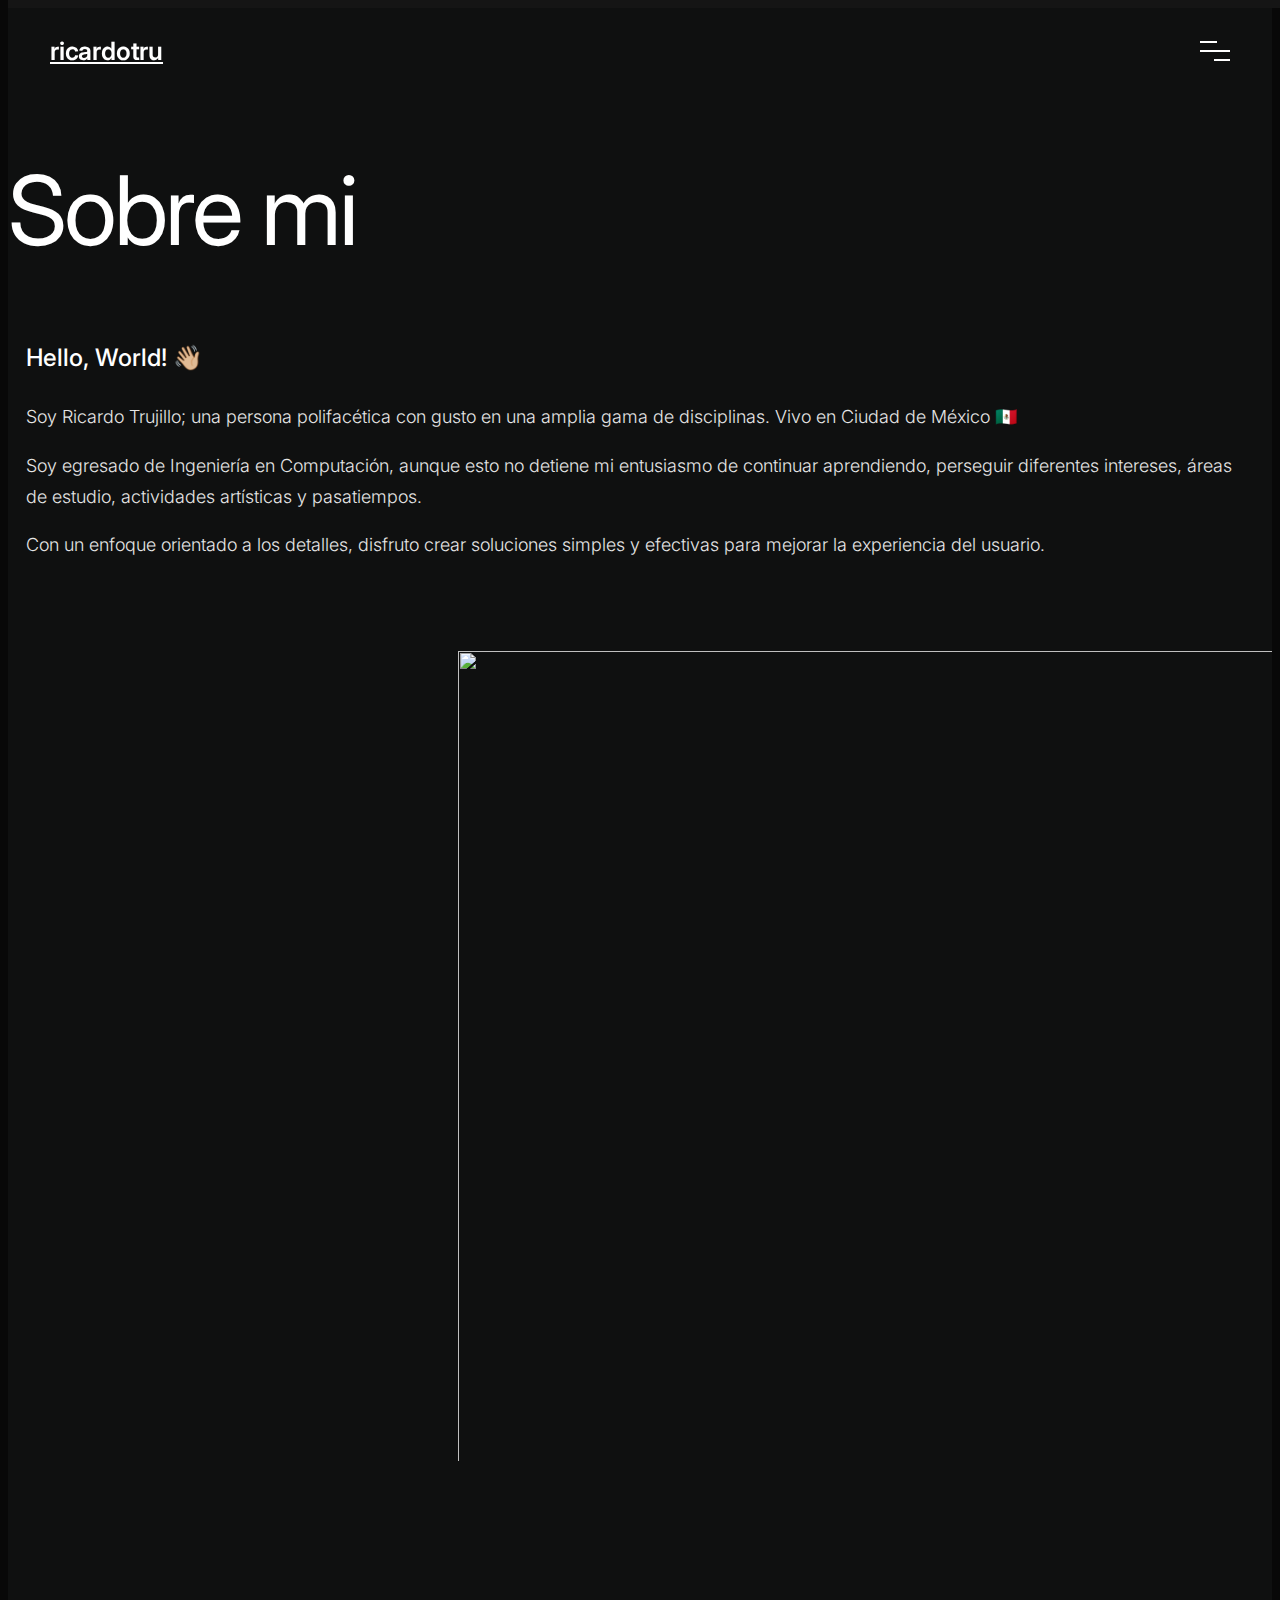
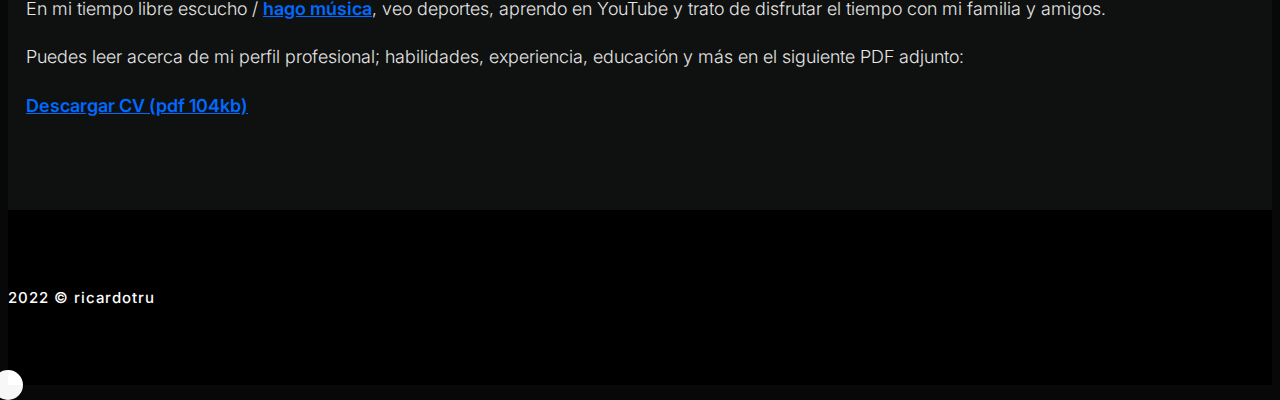
==== sobre-mi.html @ ab16f175 "Favicon Fixed" ====
﻿<!DOCTYPE html>
<!--[if IE 8]><html class="no-js lt-ie9" lang="en"> <![endif]-->
<!--[if gt IE 8]>
<!--><html class="no-js" lang="es"><!--<![endif]-->

<head>
	<!-- Basic Page Needs -->
	<meta charset="utf-8">
	<title>Sobre mi</title>
	<meta name="description"  content="Ricardo Trujillo, Ingeniero en Computación. Sobre mi" />
	<meta name="author" content="ricardotru">
	<meta name="keywords"  content="ricardotru, website, design, html5, css3, jquery, creative, clean, animated, portfolio, blog, multi-page, corporate, business, ing, ingeniería, ingeniería en computación, computación, méxico, ciudad de méxico, universidad nacional autónoma de méxico, unam, about, acerca de mi" />
	<meta property="og:title" content="ricardotru portfolio" />
	<meta property="og:type" content="website" />
	<meta property="og:url" content="" />
	<meta property="og:image" content="" />
	<meta property="og:image:width" content="470" />
	<meta property="og:image:height" content="246" />
	<meta property="og:site_name" content="" />
	<meta property="og:description" content="Ricardo Trujillo, Ingeniero en Computación, portafolio" />
	<meta name="twitter:card" content="" />
	<meta name="twitter:domain" content="http://ricardotru.tk/" />
	<meta name="twitter:title" content="ricardotru" />
	<meta name="twitter:description" content="Ricardo Trujillo, Ingeniero en Computación, portafolio" />
	<meta name="twitter:image" content="" />
	

	<!-- Mobile Specific Metas -->
	<meta name="viewport" content="width=device-width, initial-scale=1, maximum-scale=1">
	<meta name="theme-color" content="#212121"/>
    <meta name="msapplication-navbutton-color" content="#212121"/>
    <meta name="apple-mobile-web-app-status-bar-style" content="#212121"/>

	<!-- Web Fonts -->
	<!-- CSS -->
	<link rel="stylesheet" href="css/bootstrap.min.css"/>
	<link rel="stylesheet" href="css/font-awesome.min.css"/>
	<link rel="stylesheet" href="css/style.css"/>
			
	<!-- Favicons -->
	<link rel="icon" type="image/png" href="favicon.png">
	<link rel="apple-touch-icon" href="apple-touch-icon.png">
	<link rel="apple-touch-icon" sizes="72x72" href="apple-touch-icon-72x72.png">
	<link rel="apple-touch-icon" sizes="114x114" href="apple-touch-icon-114x114.png">
</head>

<body>	

	<!-- Page preloader wrap
	================================================== -->

		
		<!-- Nav and Logo
		================================================== -->
		<header class="cd-header">
			<div class="header-wrapper">
				<div class="logo-wrap">
					<a href="https://ricardotru.cf" class="cursor-link">ricardotru</a>
				</div>
				<div class="nav-but-wrap">
					<div class="menu-icon cursor-link">
						<span class="menu-icon__line menu-icon__line-left"></span>
						<span class="menu-icon__line"></span>
						<span class="menu-icon__line menu-icon__line-right"></span>
					</div>					
				</div>					
			</div>				
		</header>

		<div class="nav">
			<div class="nav__content">
				<ul class="nav__list">
					<li class="nav__list-item"><a href="https://ricardotru.cf" class="cursor-link ">Portafolio</a></li>
					<li class="nav__list-item active-nav"><a href="https://ricardotru.cf/sobre-mi" class="cursor-link">Acerca de</a></li>
					<li class="nav__list-item"><a href="https://ricardotru.cf/contacto" class="cursor-link ">Contacto</a></li>
					<li class="nav__list-item"><a href="files\Ricardo_Trujillo_CV.pdf" class="cursor-link" target="_blank">CV</a></li>
				</ul>
			</div>
		</div>	

		<!-- Primary Page Layout
		================================================== -->
		
		<div class="section padding-page-top padding-bottom-smaller over-hide background-dark-2">
			<div class="container">
				<div class="row">
					<div class="col-12 section-title-wrap text-center">	
						<h1>Sobre mi</h1>
					</div>
				</div>	
			</div>
		</div>
	
		<div class="section over-hide background-dark-2">
			<div class="container">
				<div class="row justify-content-center">
					<div class="col-md-8 text-md-left lead">
						<p>Hello, World! <span class="wave">👋🏼</span></p>
					</div>
					<div class="col-md-8 text-md-left lead-q">
					<p>Soy Ricardo Trujillo; una persona polifacética con gusto en una amplia gama de disciplinas. Vivo en Ciudad de México 🇲🇽</p>
					<p>Soy egresado de Ingeniería en Computación, aunque esto no detiene mi entusiasmo de continuar aprendiendo, perseguir diferentes intereses, áreas de estudio, actividades artísticas y pasatiempos.</p>
					<p>Con un enfoque orientado a los detalles, disfruto crear soluciones simples y efectivas para mejorar la experiencia del usuario.</p></div>
					<div class="section clearfix"></div>
					<div>
						<div class="hero-image" data-scroll-reveal="enter bottom move 10px over 0.5s after 0.2s">
							<img draggable="false" src="img/about/me.webp" alt="">
							<noscript><img draggable="false" src="img/Ricardo.webp"></noscript>
						</div>
					</div>
					<div class="section clearfix"></div>
					<div class="col-md-8 text-md-left lead-q padding-top-small padding-bottom-small">
					<p>En mi tiempo libre escucho / <a target="_blank" rel="noopener noreferrer" href="https://www.youtube.com/watch?v=onad5cyBS90&t=4s" class="cursor-link">hago música</a>, veo deportes, aprendo en YouTube y trato de disfrutar el tiempo con mi familia y amigos.</p>
					<p>Puedes leer acerca de mi perfil profesional; habilidades, experiencia, educación y más en el siguiente PDF adjunto:<br></p>
					<a class="cursor-link" href="files\Ricardo_Trujillo_CV.pdf" target="_blank">Descargar CV (pdf 104kb)</a></li></div>
				</div>
			</div>			
		</div>

	
		<div class="section padding-top-bottom-small background-black">	
			<div class="container-fluid px-5">
				<div class="row">
					<div class="col-md-6 footer text-center text-md-left">
						<p>2022 © ricardotru</p>	
					</div>
					<div class="col-md-6 mt-4 mt-md-0 text-center">
						<div class="social-links on-footer"> 
							<a id="social-mail" href="mailto:ricardo.trujilloa@gmail.com" class="cursor-link"></a>
							<a id="social-tel" href="tel:+52 55 2245 0543" class="cursor-link"></a>
							<a id="social-whatsapp" href="https://api.whatsapp.com/send?phone=5215522450543&text=Hola,%20Ricardo!" target="_blank" class="cursor-link"></a>
							<a id="social-linkedin" href="https://linkedin.com/in/ricardotru" target="_blank" class="cursor-link"></a>
						</div>	
					</div>	
				</div>	
			</div>			
		</div>
		
		<div class="scroll-to-top cursor-link"></div>
	
	<!-- Page cursor
	================================================== -->
	
	<div class="cursor cursor-shadow"></div>
	<div class="cursor cursor-dot"></div>

	
	<!-- JAVASCRIPT
    ================================================== -->
	<script src="js/jquery.min.js"></script>
	<script src="js/popper.min.js"></script> 
	<script src="js/bootstrap.min.js"></script>
	<script src="js/plugins.js"></script> 
	<script src="js/custom.js"></script>  
<!-- End Document
================================================== -->
</body>
</html>
---- css/style.css ----
/*
 * Table of contents:
 * 
 * from line 14 - Primary
 * from line 86 - Preloader style
 * from line 301 - Cursor
 * from line 345 - Navigation
 * from line 750 - Hero Sections
 * from line 2040 - Blog
 * from line 2812 - Media, for smaller screens
 *
 */

/* #Primary
================================================== */
@import url('https://fonts.googleapis.com/css2?family=Inter:wght@300;400;500;600;700&display=swap');

body{
	user-select: none;
	font-family: 'Inter', sans-serif;
	font-weight: 400;
	font-size: 15px;
	line-height: 1.7;
	color: #fff;
	overflow-x: hidden;
	background-color: #080808;
	
}
h1, h2, h3, h4, h5, h6,
.h1, .h2, .h3, .h4, .h5, .h6{
	user-select: none;
	font-family: 'Inter', sans-serif;
	font-weight: 400;
	margin-bottom: 0;
	line-height: 1.35;
	color: #fff;
}
h1, .h1 {
	font-size: 4rem;
}
h2, .h2 {
	font-size: 3.4rem;
	font-weight: 300;
}
h3, .h3 {
	font-size: 2.7rem;
	text-transform: capitalize;
}
h4, .h4 {
	font-size: 2.2rem;
}
h5, .h5 {
	font-size: 1.6rem;
	font-weight: 400;
	text-transform: capitalize;
}
h6, .h6 {
	font-size: 1rem;
	font-weight:400;
	letter-spacing: 2px;
}

body::-webkit-scrollbar {
	width: 7px;
	}
	
	body::-webkit-scrollbar-thumb {
	background: rgba(255,255,255, .6);
	border-radius: 30px;
	border-top: 3px;
	}
	
::selection {
	color: #fff;
}
::-moz-selection {
	color: #fff;
}
::selection {
	background-color: #313D5A;
}
::-moz-selection {
	background-color: #313D5A;
}
mark{
	color:#fff;
	background-color: #000;
}
.lead {
	font-weight: 500;
	font-size: 24px;
	line-height: 170%;
    margin: 2vh;
}
.lead-q {
	font-weight: 300;
	font-size: 18px;
	line-height: 170%;
	margin: 0 2vh 2vh 2vh;
	color: rgb(230, 230, 230);
}
.lead-q a{
	color: #006AFF;
	font-weight: 600;
	-webkit-transition: all 250ms linear;
    transition: all 250ms linear;
}
.lead-q a:hover{
	color: #70ACFF;
	text-decoration: underline;
}
.lead-q b{
	font-size: 22px;
	font-weight: 600;
	color: #fff;
}

@media screen and (max-width: 767px) {
	.lead {
		font-size: 22px;
	}	
}

@media screen and (max-width: 767px) {
	.lead-q {
		font-size: 18px;
	}	
}

.wave {
    animation-name: wave-animation;
    animation-duration: 2.5s;
    animation-iteration-count: infinite;
    transform-origin: 70% 70%;
    display: inline-block;
}

@keyframes wave-animation {
    0% { transform: rotate( 0.0deg) }
    10% { transform: rotate(14.0deg) }
    20% { transform: rotate(-8.0deg) }
    30% { transform: rotate(14.0deg) }
    40% { transform: rotate(-4.0deg) }
    50% { transform: rotate(10.0deg) }
    60% { transform: rotate( 0.0deg) }  /* Reset for the last half to pause */
    100% { transform: rotate( 0.0deg) }
}

/* #Preloader style
================================================== */

.animsition-loading,
.animsition-loading:after {
	width: 36px;
	height: 36px;
	position: fixed;
	top: 50%;
	left: 50%;
	margin-top: -18px;
	margin-left: -18px;
	border-radius: 50%;
	z-index: 100;
}
.animsition-loading {
	opacity: .2;
	background-color: transparent;
	border:none;
	background-color: #fff;
	animation: loaderAnim 0.7s linear infinite alternate forwards;
}
@keyframes loaderAnim {
	to {
		opacity: 1;
		transform: scale3d(0.5,0.5,1);
	}
}

/* #Primary style
================================================== */

.section {
    position: relative;
	width: 100%;
	display: block;
}
.relative {
    position: relative;
}
.over-hide{
	overflow: hidden;
}
.full-height {
	height: 100vh;
}
.hero-full-height {
	height: calc(100vh - 140px);
}
.half-height {
	height: 50vh;
}
.big-55-height {
	height: 55vh;
}
.big-60-height {
	height: 60vh;
}
.big-65-height {
	height: 65vh;
}
.big-70-height {
	height: 70vh;
}
.big-75-height {
	height: 75vh;
}
.big-80-height {
	height: 80vh;
}
.max-width-80 {
	max-width: 80%;
}
.background-white {
	background-color: #ffffff;
}
.background-grey {
	background-color: #fbfbfb;
}
.background-grey-1 {
	background-color: #f9f9f9;
}
.background-dark {
	background-color: #101010;
}
.background-dark-1 {
	background-color: #242424;
}
.background-dark-2 {
	background-color: #0f1010;
}
.background-dark-3 {
	background-color: #171717;
}
.background-black {
	background-color: #000000;
}
.color-black {
	color: #000000;
}
.color-white {
	color: #ffffff;
}
.color-grey {
	color: #e1e1e1;
}

.block-image-overflow {
    width: 100%;
    overflow: hidden;
}

.img-wrap  {
	position:relative;
	width:100%;
	display:block;
}
.img-wrap img {
	width:100%;
	height: auto;
	display:block;
}

.block-image-overflow {
    width: 100%;
    overflow: hidden;
}


.hero-image {
	width: 100vw;
	height: 90vh;
	overflow: hidden;
	margin: 10vh 0 5vh 50vh;
}
		@media screen and (max-width: 767px) {
			.hero-image {
				margin: auto;
    			padding: 0 15px 0 15px;
			}	
		}	
.hero-image img {
    width: 100%;
    height: 100vh;
    object-fit: contain;
}
		@media screen and (max-width: 767px) {
			.hero-image img {
				background-position: right bottom;
				object-fit: cover;
			}	
		}	

.max-width-70 {	
	max-width: 70%;
	margin: 0 auto;
}
		@media screen and (max-width: 767px) {
			.max-width-70 {	
				max-width: 100%;
				margin: auto;
			}
		}

.z-bigger  {
	z-index:10;
}
.container.z-bigger  {
	z-index: 50;
}
.z-too-big  {
	z-index:11000;
}
.padding-page-top {
	padding-top: 150px;
}

.padding-top-bottom {
	padding-top: 100px;
	padding-bottom: 100px;
}

.padding-top {
	padding-top: 100px;
}
.padding-bottom {
	padding-bottom: 100px;
}
.padding-top-bottom-big {
	padding-top: 140px;
	padding-bottom: 140px;
}
.padding-top-big {
	padding-top: 140px;
}
.padding-bottom-big {
	padding-bottom: 140px;
}
.padding-top-bottom-small {
	padding-top: 70px;
	padding-bottom: 70px;
}

.padding-top-small {
	padding-top: 70px;
}
.padding-bottom-small {
	padding-bottom: 70px;
}
.padding-top-bottom-smaller {
	padding-top: 50px;
	padding-bottom: 50px;
}
.padding-top-smaller {
	padding-top: 50px;
}
.padding-bottom-smaller {
	padding-bottom: 50px;
}
.padding-bottom-smallest {
	padding-bottom: 25px;
}
.section-title-wrap p{
	font-size: 20px;
	padding: 0;
	color: white;
	margin: 1vh 0 0 0;
}
.section-title-wrap h1{
	margin: 0;
	padding: 0;
	font-size: 6rem;
	line-height: 1.1;
	letter-spacing: -3px;
}
.scroll-to-top{
	position: fixed;
	top: 53%;
	right: 50px;
	display: none;
	width: 35px;
	height: 37px;
	z-index: 51;
	background-repeat: no-repeat;
	background-position: top center;
	background-size: 43px 43px;
	cursor: pointer;
	background-image: url('../img/resources/arrow-up.svg');
	transform: translateY(-50%);
	-webkit-transition: all 200ms linear;
	transition: all 200ms linear;
}
.scroll-to-top:after{
	position: absolute;
	top: 4px;
	left: 17px;
	width: 1px;
	height: 27px;
	background-color: #fff;
	content: '';
	z-index: 1;
	-webkit-transition: all 200ms linear;
	transition: all 200ms linear; 
}
.scroll-to-top:hover:after{
	top: 3px;
	height: 20px;
}

/* #Cursor
================================================== */

* {
	
}
.cursor {
	height: var(--size);
	width:  var(--size);
	border-radius: 50%;
	position: absolute;
	z-index: 10000;
	transform: translate(-50%, -50%);
	pointer-events: none;
}
.cursor.cursor-shadow {
	background-color: white;
	--size: 30px;
	transition: top .2s, left .2s,
              width .2s, height .2s,
              background-color .2s, border-color 0.2s;
	transition-timing-function: ease-out;
	mix-blend-mode: difference;
}
.cursor.cursor-dot {
	background: #fff;
	transition: width .2s, height .2s;
}
.cursor-shadow.active {
	--size: 60px;
	background-color: rgba(255,255,255,.1);
}
.cursor-dot.active {
	--size: 0;
}
a {
	cursor: pointer;
}
a:hover {
	text-decoration: none;
}

/* #Navigation
================================================== */
 
.header{
    position: fixed;
	width:100%;
	top:0;
	left:0;
	z-index:100;
} 
.header-wrapper{
    position: relative;
	width: calc(100% - 100px);
	margin-left: 50px;
} 
.logo-wrap {
	font-size: 25px;
	font-weight: 600;
	letter-spacing: -0.2px;
	position: absolute;
	display:block;
	top: 30px;
	cursor: pointer;
}
.logo-wrap a {
	cursor: pointer;
	color: rgb(255, 255, 255) !important;
}
.logo-wrap img{
	height:20px;
	width:auto;
	display:block;
	cursor: pointer;
}
.home_img_wrap img{
	height:80px;
	width:auto;
	display:block;
	position: absolute;
	top: 230px;
}
.home_title {
	color: white;
	position: absolute;
	font-weight: 700;
	font-size: 30px;
	letter-spacing: -0.3px !important;
}

.cd-header {
	position: absolute;
	top: 0;
	left: 0;
	background: rgba(21, 21, 21, 1);
	width: 100%;
	z-index: 2002;
	box-shadow: 0 1px 2px rgba(0, 0, 0, 0.1);
	height: 100px;
	background: transparent;
	box-shadow: none;
	-webkit-transition: all 300ms linear;
	-moz-transition: all 300ms linear;
	-o-transition: all 300ms linear;
	-ms-transition: all 300ms linear;
	transition: all 300ms linear; 
	-webkit-transform: translate3d(0, 0, 0);
	-moz-transform: translate3d(0, 0, 0);
	-ms-transform: translate3d(0, 0, 0);
	-o-transform: translate3d(0, 0, 0);
	transform: translate3d(0, 0, 0);
	-webkit-backface-visibility: hidden;
	backface-visibility: hidden;
}
.cd-header.is-fixed {
	position: fixed;
	top: -101px;
	background-color: rgba(21, 21, 21, 0);
	-webkit-transition: -webkit-transform 0.3s;
	-moz-transition: -moz-transform 0.3s;
	transition: transform 0.3s;
}
.cd-header.is-visible {
	-webkit-transform: translate3d(0, 100%, 0);
	-moz-transform: translate3d(0, 100%, 0);
	-ms-transform: translate3d(0, 100%, 0);
	-o-transform: translate3d(0, 100%, 0);
	transform: translate3d(0, 100%, 0);
}
.cd-header.menu-is-open {
	background-color: rgba(21, 21, 21, 0);
}


.nav-but-wrap{ 
	position: relative;
	display: inline-block;
	float: right;
	padding-left: 15px;
	padding-top: 15px;
	margin-top: 26px;
	-webkit-transition : all 0.3s ease-out;
	-moz-transition : all 0.3s ease-out;
	-o-transition :all 0.3s ease-out;
	transition : all 0.3s ease-out;
}
.menu-icon {
	height: 30px;
	width: 30px;
	position: relative;
	z-index: 2;
	cursor: pointer;
	display: block;
}
.menu-icon__line {
	height: 2px;
	width: 30px;
	display: block;
	background-color: #fff;
	margin-bottom: 7px;
	cursor: pointer;
	-webkit-transition: background-color .5s ease, -webkit-transform .2s ease;
	transition: background-color .5s ease, -webkit-transform .2s ease;
	transition: transform .2s ease, background-color .5s ease;
	transition: transform .2s ease, background-color .5s ease, -webkit-transform .2s ease;
}
.menu-icon__line-left {
	width: 16.5px;
	-webkit-transition: all 200ms linear;
	-moz-transition: all 200ms linear;
	-o-transition: all 200ms linear;
	-ms-transition: all 200ms linear;
	transition: all 200ms linear;
}
.menu-icon__line-right {
	width: 16.5px;
	float: right;
	-webkit-transition: all 200ms linear;
	-moz-transition: all 200ms linear;
	-o-transition: all 200ms linear;
	-ms-transition: all 200ms linear;
	transition: all 200ms linear;
}
.menu-icon:hover .menu-icon__line-left,
.menu-icon:hover .menu-icon__line-right {
	width: 30px;
}

.nav {
	position: fixed;
	z-index: 98;
}
.nav:before, .nav:after {
	content: "";
	position: fixed;
	width: 100vw;
	height: 100vh;
	background: rgba(21, 21, 21, 0.6);
	z-index: -1;
	-webkit-transition: -webkit-transform cubic-bezier(0.77, 0, 0.175, 1) 0.6s;
	transition: -webkit-transform cubic-bezier(0.77, 0, 0.175, 1) 0.6s;
	transition: transform cubic-bezier(0.77, 0, 0.175, 1) 0.6s;
	transition: transform cubic-bezier(0.77, 0, 0.175, 1) 0.6s, -webkit-transform cubic-bezier(0.77, 0, 0.175, 1) 0.6s;
	-webkit-transform: translateX(0%) translateY(-100%);
          transform: translateX(0%) translateY(-100%);
}
.nav:after {
	background: rgba(21, 21, 21, 1);
	-webkit-transition-delay: 0s;
          transition-delay: 0s;
}
.nav:before {
	-webkit-transition-delay: .2s;
          transition-delay: .2s;
}
.nav__content {
	position: fixed;
	visibility: hidden;
	overflow: hidden; 
	top: 50%;
	margin-top: 40px;
	-webkit-transform: translate(0%, -50%);
          transform: translate(0%, -50%);
	width: 100%;
	text-align: center;
}
.nav__list {
	padding: 0;
	margin: 10px;
}
.nav__list-item {
	position: relative;
	display: block;
	-webkit-transition-delay: 0.6s;
          transition-delay: 0.6s;
	opacity: 0;
	text-align: center;
	color: #fff;
	overflow: hidden; 
	font-size: 8vh;
	font-weight: 600;
	line-height: 1.5;
	-webkit-transform: translate(0%, 100%);
          transform: translate(0%, 100%);
	-webkit-transition: opacity .2s ease, -webkit-transform .3s ease;
	transition: opacity .2s ease, -webkit-transform .3s ease;
	transition: opacity .2s ease, transform .3s ease;
	transition: opacity .2s ease, transform .3s ease, -webkit-transform .3s ease;
	margin-top: 0;
	margin-bottom: 0;
}
.nav__list-item a{
	font-size: 45px;
	position: relative;
	text-decoration: none;
	color: rgba(255,255,255,1);
	overflow: hidden; 
	cursor: pointer;
	padding-left: 5px;
	padding-right: 5px;
	display: inline-block;
    -webkit-transition: all 200ms linear;
    transition: all 200ms linear; 
}
.nav__list-item a:after{ 
	position: absolute;
	content: '';
	top: 50%;
	left: -100%;
	width: 100%;
	height: 3px;
	opacity: 0;
	margin-top: 3px;
	background-color: rgba(255, 255, 255, 0.781);
	z-index: 3;
    -webkit-transition: all 200ms linear;
    transition: all 200ms linear;
	display: none;
}
.nav__list-item a:hover:after{ 
	left: 0;
	opacity: 1;
}
.nav__list-item a:hover{
	color: rgb(112, 112, 112);
}
.nav__list-item.active-nav a{
	color: #006AFF;
}
.nav__list-item.active-nav a:after{ 
	left: 0;
	opacity: 1;
}
body.nav-active .nav__content {
	visibility: visible;
}
body.nav-active .cd-header.is-fixed {
	-webkit-transform: translate3d(0, 100%, 0);
	-moz-transform: translate3d(0, 100%, 0);
	-ms-transform: translate3d(0, 100%, 0);
	-o-transform: translate3d(0, 100%, 0);
	transform: translate3d(0, 100%, 0);
}
body.nav-active .cd-header.is-visible {
}
body.nav-active .menu-icon__line {
	background-color: #fff;
	-webkit-transform: translate(0px, 0px) rotate(-45deg);
          transform: translate(0px, 0px) rotate(-45deg);
}
body.nav-active .menu-icon__line-left {
	width: 15px;
	-webkit-transform: translate(2px, 4px) rotate(45deg);
          transform: translate(2px, 4px) rotate(45deg);
}
body.nav-active .menu-icon__line-right {
	width: 15px;
	float: right;
	-webkit-transform: translate(-3px, -3.5px) rotate(45deg);
          transform: translate(-3px, -3.5px) rotate(45deg);
}
body.nav-active .menu-icon:hover .menu-icon__line-left,
body.nav-active .menu-icon:hover .menu-icon__line-right {
	width: 15px;
}
body.nav-active .nav {
	visibility: visible;
}
body.nav-active .nav:before, body.nav-active .nav:after {
	-webkit-transform: translateX(0%) translateY(0%);
          transform: translateX(0%) translateY(0%);
}
body.nav-active .nav:after {
	-webkit-transition-delay: .1s;
          transition-delay: .1s;
}
body.nav-active .nav:before {
	-webkit-transition-delay: 0s;
          transition-delay: 0s;
}
body.nav-active .nav__list-item {
	opacity: 1;
	-webkit-transform: translateX(0%);
          transform: translateX(0%);
	-webkit-transition: opacity .3s ease, color .3s ease, -webkit-transform .3s ease;
	transition: opacity .3s ease, color .3s ease, -webkit-transform .3s ease;
	transition: opacity .3s ease, transform .3s ease, color .3s ease;
	transition: opacity .3s ease, transform .3s ease, color .3s ease, -webkit-transform .3s ease;
}
body.nav-active .nav__list-item:nth-child(0) {
	-webkit-transition-delay: 0.4s;
          transition-delay: 0.4s;
}
body.nav-active .nav__list-item:nth-child(1) {
	-webkit-transition-delay: 0.5s;
          transition-delay: 0.5s;
}
body.nav-active .nav__list-item:nth-child(2) {
	-webkit-transition-delay: 0.6s;
          transition-delay: 0.6s;
}
body.nav-active .nav__list-item:nth-child(3) {
	-webkit-transition-delay: 0.7s;
          transition-delay: 0.7s;
}
body.nav-active .nav__list-item:nth-child(4) {
	-webkit-transition-delay: 0.8s;
          transition-delay: 0.8s;
}
body.nav-active .nav__list-item:nth-child(5) {
	-webkit-transition-delay: 0.9s;
          transition-delay: 0.9s;
}
body.nav-active .nav__list-item:nth-child(6) {
	-webkit-transition-delay: 1s;
          transition-delay: 1s;
}
body.nav-active .nav__list-item:nth-child(7) {
	-webkit-transition-delay: 1.1s;
          transition-delay: 1.1s;
}
body.nav-active .nav__list-item:nth-child(8) {
	-webkit-transition-delay: 1.2s;
          transition-delay: 1.2s;
}
body.nav-active .nav__list-item:nth-child(9) {
	-webkit-transition-delay: 1.3s;
          transition-delay: 1.3s;
}
body.nav-active .nav__list-item:nth-child(10) {
	-webkit-transition-delay: 1.4s;
          transition-delay: 1.4s;
}
.nav__list .sub-links{ 
	position: relative;
	padding: 0;
	margin: 0;
	margin-bottom: 20px;
    -webkit-transition: all 200ms linear;
    transition: all 200ms linear; 
}
.nav__list .sub-links li{ 
	padding: 0;
	margin: 0 auto;
	text-align: center;
	margin-top: 7px;
	margin-bottom: 7px;
	display: block;
}
.nav__list .sub-links li:first-child{ 
	margin-top: 0;
}
.nav__list .sub-links li a{ 
	color: rgba(255,255,255,.6);
	overflow: hidden;
	font-weight: 400;
	font-size: 15px;
	line-height: 22px;
	letter-spacing: 2px;
	padding: 0;
	margin: 0 auto;
	text-align: center;
	max-width: 250px;
	display: block;
    -webkit-transition: all 200ms linear;
    transition: all 200ms linear; 
}
.nav__list .sub-links li a:after{ 
	display: none;
}
.nav__list .sub-links li a:hover{ 
	color: rgba(255,255,255,1);
}
.nav__list .sub-links li.active-nav a{ 
	color: rgba(255,255,255,1);
}
 
/* #Hero Portfolio and Pages Section
================================================== */
/* #Hero center section
================================================== */

.hero-center-section{
	position: absolute;
	top: 50%;
	left: 0;
	width: 100%;
	margin-top: 30px;
	z-index: 21;
	-webkit-transform: translateY(-50%);
	transform: translateY(-50%);
}
.dark-over-pages{ 
	position:absolute;
	background: linear-gradient(180deg, rgba(31,31,31,.7), rgba(0,0,0,.2));
	width:100%;
	height:100%;
	overflow:hidden;
	z-index:2;
	top:0;
	left:0;
}

/* #Hero Case Study Showcase
================================================== */
.case-study-wrapper {
	position: absolute;
	top: 76%;
	left: 50px;
	z-index: 10;
	width: calc(30% - 80px);
	margin: 0;
	padding: 0;
	-webkit-transform: translateY(-50%);
	transform: translateY(-50%);
}
.case-study-name-title {
	position: absolute;
	top: 30%;
	left: calc(30% + 40px);
	list-style: none;
	margin: 0;
	display: block;
	padding: 0;
	font-size: 20px;
	text-align: center;
	-webkit-writing-mode: vertical-lr;
	writing-mode: vertical-lr;
	font-weight: 600;
	line-height: 1;
	letter-spacing: 1px;
	color: rgba(255,255,255,.7);
	-webkit-transform: translateY(-50%);
	transform: translateY(-50%);
	z-index: 3;
}

.case-study-wrapper .case-study-name {
	position: relative;
	list-style: none;
	margin: 0;
	display: block;
	text-align: left;
	padding: 0;
	font-size: 6vh;
	font-weight: 500;
	letter-spacing: -1px;
	color: #8e8d9a;
	-webkit-transition: all 300ms linear;
	transition: all 300ms linear;
	margin-top: 25px;
	margin-bottom: 8px;
	line-height: 24px;
}
.case-study-wrapper .case-study-name a {
	text-transform: uppercase;
	font-weight: 500;
	letter-spacing: 1px;
	color:rgb(255, 255, 255);
	float: right;
	display: inline-block;
	padding:0;
	margin:0;
	font-size: 2vh;
	line-height: 28px;
	padding-right: 35px;
	vertical-align: top;
	padding-bottom: 5px;
	opacity: 0;
	-webkit-transition: all 300ms linear;
	transition: all 300ms linear; 
}
.case-study-wrapper .case-study-name a:after {
	position: absolute;
	content: '';
	width: 24px;
	height: 24px;
	top: 2px;
	right: 8px;
	background-position: center right;
	background-size: 17px 17px;
	background-repeat: no-repeat;
	background-image: url('../img/arrow-right.svg');
	-webkit-transition: all 300ms linear;
	transition: all 300ms linear; 
}
.case-study-wrapper .case-study-name a:hover:after {
	right: 0; 
}
.case-study-wrapper:hover .case-study-name:hover a {
	opacity: 1;
}		
.case-study-wrapper .case-study-name.active a {
	opacity: 1;
}
.case-study-wrapper .case-study-name span{
	position: relative;
	display: inline-block; 
}
.case-study-wrapper .case-study-name span:before{
	position: absolute;
	content: '';
	bottom: 0;
	left: 0;
	width: 0;
	height: 4px;
	z-index: 1;
	opacity: 0;
	background-color: rgba(255,255,255,.3);
	-webkit-transition: all 300ms linear;
	transition: all 300ms linear; 
}
.case-study-wrapper:hover .case-study-name:hover {
	color: rgb(255, 255, 255);
}		
.case-study-wrapper .case-study-name.active {
	color: rgb(255, 255, 255);
}
.case-study-images {
	position: absolute;
	top: 0;
	left: 0;
	width: 100%;
	height: 100%;
	margin:0;
	z-index:2;
}	
.case-study-images li {
	position: absolute;
	width: 100%;
	height: 100%;
	top: 0;
	left: 0;
	overflow: hidden;
	list-style:none;
	-webkit-transition: all 300ms linear;
	transition: all 300ms linear; 
}	
.case-study-images li .img-hero-background{
	position: absolute;
	width: 70%;
	height: 100%;
	-webkit-background-size: cover;
	-moz-background-size: cover;
	-o-background-size: cover;
	background-size: cover;
	background-position:center center;
	background-repeat:no-repeat;
	top: 0;
	left: 30%;
	overflow: hidden;
	list-style:none;
	opacity: 0;
	-webkit-transform: translateY(-30px);
	transform: translateY(-30px);
	-webkit-transition: all 300ms linear;
	transition: all 300ms linear; 
}

.case-study-images li.show .img-hero-background {
	opacity: 1;
	-webkit-transform: translateY(0);
	transform: translateY(0);
} 
.case-study-images li .case-study-title{
	position: absolute;
	bottom: 60px;
	right: 38px;
    left: auto;
    width: fit-content;
	display: block;
	text-align: right;
	opacity: 0;
	z-index: 19;
	letter-spacing: -0.3px !important;
	font-size: 16px;
	font-weight: 500;
	line-height: 20px;
	color: rgb(233, 233, 233); 
	padding: 6px 14px;
	background-color: rgba(0, 0, 0, 0);
	-webkit-transform: translateY(100%);
	transform: translateY(100%);
	-webkit-transition: all 300ms linear;
	transition: all 300ms linear; 
}
.case-study-images li.show .case-study-title {
	opacity: 1;
	-webkit-transform: translateY(0);
	transform: translateY(0);
} 
.dark-over-hero{
	position:absolute;
	width:100%;
	height:100%;
	top:0;
	left:0;
	z-index:5;
	background-color: #050505;
	opacity: 0.7;
}
.rotateimg {
    transform: scaleX(-1);
}
.grow { transition: all .3s ease-in-out; }
.grow:hover { transform: scale(1.05); }
.social-wrap{ 
	position: absolute;
	display: block;
	bottom: 53px;
	right: 40px;
	color: #fff;
	line-height: 20px;
	font-weight:400;
	font-size: 13px;
	letter-spacing: 2px;
	z-index: 20;
	padding-right: 45px;
	padding-top: 10px;
	-webkit-transition : all 0.3s ease-out;
	-moz-transition : all 0.3s ease-out;
	-o-transition :all 0.3s ease-out;
	transition : all 0.3s ease-out;
}
#social-mail:before{ 
	float: right;
	content: '\f1d8';
	font-family:'FontAwesome';
	font-weight: normal;
}
#social-tel:before{ 
	float: right;
	content: '\f095';
	font-family:'FontAwesome';
	font-weight: normal;
}
#social-whatsapp:before{ 
	float: right;;
	content: '\f232';
	font-family:'FontAwesome';
	font-weight: normal;
}
#social-linkedin:before{ 
	float: right;
	content: '\f0e1';
	font-family:'FontAwesome';
	font-weight: normal;
}
 
/* #Hero Fullscreen Slider Section
================================================== */

.btn-draw {
	cursor: pointer;
}
.btn-draw, .velo-slider__hint > span {
  font-size: 0.8em;
  font-weight: 500;
  text-transform: uppercase;
  letter-spacing: 0.2em;
}
.velo-slides a {
  text-decoration: none;
  background-color: transparent;
  outline: 0;
}
.btn-draw {
  position: relative;
  display: inline-block;
  vertical-align: middle;
  width: auto;
  margin: 0;
  padding: 0;
  background: transparent;
  border: 0;
  text-decoration: none;
  text-align: center;
  cursor: pointer;
  -webkit-appearance: none;
  -webkit-transition: all 0.4s ease-in-out;
  transition: all 0.4s ease-in-out;
}

.btn-draw {
  color: #fff;
  margin-left: 2.3em;
  margin-top: 2em;
}
.btn-draw:after {
  content: '';
  top: 0;
  right: 0;
  height: 2px;
  width: 100%;
  background-color: #fff;
}
.btn-draw:before {
  content: '';
  position: absolute;
  top: 50%;
  left: -2.4em;
  height: 1px;
  width: 3em;
  background-color: #fff;
  -webkit-transition: all 0.25s ease;
  transition: all 0.25s ease;
}
.btn-draw .btn-draw__text {
  position: relative;
  display: block;
  padding: 0.7555em 2.29em;
	cursor: pointer;
  line-height: 1.5;
  -webkit-transition: -webkit-transform 0.5s ease;
  transition: -webkit-transform 0.5s ease;
  transition: transform 0.5s ease;
  transition: transform 0.5s ease, -webkit-transform 0.5s ease;
}
.btn-draw .btn-draw__text span{
	cursor: pointer;
}
.btn-draw .btn-draw__text:before, .btn-draw .btn-draw__text:after {
  content: '';
  position: absolute;
  height: 2px;
  width: 0;
  background-color: #fff;
}
.btn-draw .btn-draw__text:before {
  top: 0;
  left: 0;
  -webkit-transition: width 0.15s 0.45s cubic-bezier(0.77, 0, 0.175, 1);
  transition: width 0.15s 0.45s cubic-bezier(0.77, 0, 0.175, 1);
}
.btn-draw .btn-draw__text:after {
  bottom: 0;
  right: 0;
  -webkit-transition: width 0.15s 0.15s cubic-bezier(0.77, 0, 0.175, 1);
  transition: width 0.15s 0.15s cubic-bezier(0.77, 0, 0.175, 1);
}
.btn-draw .btn-draw__text > span:before, .btn-draw .btn-draw__text > span:after {
  content: '';
  position: absolute;
  height: 0;
  width: 2px;
  background-color: #fff;
  -webkit-transition: all 0.2s cubic-bezier(0.2, 0.3, 0.25, 0.9);
  transition: all 0.2s cubic-bezier(0.2, 0.3, 0.25, 0.9);
}
.btn-draw .btn-draw__text > span:before {
  left: 0;
  bottom: 0;
  -webkit-transition: height 0.15s 0 cubic-bezier(0.77, 0, 0.175, 1);
  transition: height 0.15s 0 cubic-bezier(0.77, 0, 0.175, 1);
}
.btn-draw .btn-draw__text > span:after {
  right: 0;
  top: 0;
  -webkit-transition: height 0.15s 0.3s cubic-bezier(0.77, 0, 0.175, 1);
  transition: height 0.15s 0.3s cubic-bezier(0.77, 0, 0.175, 1);
}
@media (hover) {
  .btn-draw:hover, a:hover .btn-draw {
    cursor: pointer;
    color: #fff;
  }
  .btn-draw:hover:before, a:hover .btn-draw:before {
    width: 0;
    -webkit-transition: all 0.4s ease;
    transition: all 0.4s ease;
  }
  .btn-draw:hover .btn-draw__text, a:hover .btn-draw .btn-draw__text {
    -webkit-transform: translateX(-2.2em);
            transform: translateX(-2.2em);
    -webkit-transition: width 1s ease, -webkit-transform 0.5s ease;
    transition: width 1s ease, -webkit-transform 0.5s ease;
    transition: transform 0.5s ease, width 1s ease;
    transition: transform 0.5s ease, width 1s ease, -webkit-transform 0.5s ease;
  }
  .btn-draw:hover .btn-draw__text:before, a:hover .btn-draw .btn-draw__text:before {
    width: 100%;
    max-width: 100%;
    -webkit-transition: width 0.15s cubic-bezier(0.77, 0, 0.175, 1);
    transition: width 0.15s cubic-bezier(0.77, 0, 0.175, 1);
  }
  .btn-draw:hover .btn-draw__text:after, a:hover .btn-draw .btn-draw__text:after {
    width: 100%;
    -webkit-transition: width 0.15s 0.3s cubic-bezier(0.77, 0, 0.175, 1);
    transition: width 0.15s 0.3s cubic-bezier(0.77, 0, 0.175, 1);
  }
  .btn-draw:hover .btn-draw__text > span:before, a:hover .btn-draw .btn-draw__text > span:before {
    left: 0;
    height: 100%;
    -webkit-transition: height 0.15s 0.45s cubic-bezier(0.77, 0, 0.175, 1);
    transition: height 0.15s 0.45s cubic-bezier(0.77, 0, 0.175, 1);
  }
  .btn-draw:hover .btn-draw__text > span:after, a:hover .btn-draw .btn-draw__text > span:after {
    right: 0;
    height: 100%;
    -webkit-transition: height 0.15s 0.15s cubic-bezier(0.77, 0, 0.175, 1);
    transition: height 0.15s 0.15s cubic-bezier(0.77, 0, 0.175, 1);
  }
}
.btn-draw.btn--white {
  color: #fff;
}
.btn-draw.btn--white:before, .btn-draw.btn--white:after,
.btn-draw.btn--white .btn-draw__text:before,
.btn-draw.btn--white .btn-draw__text:after,
.btn-draw.btn--white .btn-draw__text > span:before,
.btn-draw.btn--white .btn-draw__text > span:after {
  background-color: #fff;
}
.btn-draw.btn--white:hover, a:hover .btn-draw.btn--white {
  color: #fff;
}
.velo-slides {
  z-index: 8;
  position: relative;
  height: 100vh;
  background-color: #111;
}
.velo-slides[data-velo-slider="on"] {
  overflow: hidden;
}
.velo-slide {
  height: 100vh;
  z-index: 4;
}
[data-velo-slider="on"] .velo-slide {
  opacity: 0;
  position: absolute;
  top: 0;
  left: 0;
  width: 100%;
}
.velo-slide.is-active {
  z-index: 8;
}
.velo-slide__bg {
  z-index: 7;
  position: absolute;
  top: 0;
  left: 0;
  width: 100%;
  height: 100vh;
  -webkit-transform: translateZ(0);
          transform: translateZ(0);
  -webkit-backface-visibility: hidden;
          backface-visibility: hidden;
  background-color: #101010;
  overflow: hidden;
}
.velo-slide__bg:after {
  z-index: 0;
  content: '';
  position: absolute;
  top: 0;
  left: 0;
  height: 100%;
  width: 100%;
  opacity: 1;
	background: linear-gradient(45deg, rgba(21,21,21,.4), rgba(21,21,21,.7));
}
.velo-slide__figure {
  z-index: 0;
  position: relative;
  height: 100%;
  width: 100%;
  top: 0;
  left: 0;
  overflow: hidden;
  background-position: 50%;
  background-repeat: no-repeat;
  background-size: cover;
  -webkit-transform: scale(1);
          transform: scale(1);
  -webkit-transition: -webkit-transform 0.5s ease;
  transition: -webkit-transform 0.5s ease;
  transition: transform 0.5s ease;
  transition: transform 0.5s ease, -webkit-transform 0.5s ease;
}
.is-hovering .velo-slide__figure {
  -webkit-transform: scale(1.1);
          transform: scale(1.1);
  -webkit-transition: -webkit-transform 0.5s ease;
  transition: -webkit-transform 0.5s ease;
  transition: transform 0.5s ease;
  transition: transform 0.5s ease, -webkit-transform 0.5s ease;
}
.velo-slide__vid-wrap {
  z-index: 5;
  position: fixed;
  top: 0;
  left: 0;
  width: 100%;
  height: 100%;
  overflow: hidden;
  -webkit-transform: scale(1);
          transform: scale(1);
  -webkit-transition: -webkit-transform 0.5s ease;
  transition: -webkit-transform 0.5s ease;
  transition: transform 0.5s ease;
  transition: transform 0.5s ease, -webkit-transform 0.5s ease;
}
.velo-slide__vid-wrap:after {
  z-index: 0;
  content: '';
  position: absolute;
  top: 0;
  left: 0;
  height: 100%;
  width: 100%;
  opacity: 0.4;
  background: #111;
}
.is-hovering .velo-slide__vid-wrap {
  -webkit-transform: scale(1.1);
          transform: scale(1.1);
  -webkit-transition: -webkit-transform 0.5s ease;
  transition: -webkit-transform 0.5s ease;
  transition: transform 0.5s ease;
  transition: transform 0.5s ease, -webkit-transform 0.5s ease;
}
.velo-slide__vid {
  z-index: -1;
  position: absolute;
  top: 50%;
  left: 50%;
  -webkit-transform: translate(-50%, -50%);
          transform: translate(-50%, -50%);
  width: auto;
  min-width: 100%;
  max-width: none;
  height: auto;
  min-height: 100%;
  -o-object-fit: cover;
     object-fit: cover;
}
.velo-slide__header {
  z-index: 9;
  position: relative;
  height: 100%;
  width: calc(100% - 80px);
  margin: 0 auto;
  display: -webkit-box;
  display: -ms-flexbox;
  display: flex;
  -webkit-box-align: start;
      -ms-flex-align: start;
          align-items: flex-start;
  -webkit-box-pack: center;
      -ms-flex-pack: center;
          justify-content: center;
  -webkit-box-orient: vertical;
  -webkit-box-direction: normal;
      -ms-flex-direction: column;
          flex-direction: column;
  overflow-y: hidden;
}
.velo-slide__pretitle {
  color: #fff;
  max-width: 22em;
}
@media (min-width: 54em) {
  .velo-slide__pretitle {
    margin-left: 7%;
  }
}
.velo-slide__title {
  line-height: 0.9;
  color: #fff;
  letter-spacing: 0;
  font-size: 8.5vw;
  font-weight: 300;
}
.velo-slide__text {
  max-width: 35em;
  display: block;
  margin: 1em 0 1.5em 1%;
  line-height: 1.2;
  font-weight: 400;
  font-size: 17px;
  font-style: italic;
  letter-spacing: 1px;
  color: #f9f9f9;
}
.velo-slide__btn {
  opacity: 0;
	cursor: pointer;
}
@media (min-width: 54em) {
  .velo-slide__btn {
    margin-left: 1vw;
  }
}
.is-active .velo-slide__btn {
  opacity: 1;
}
.velo-slide__btn > a > span {
  opacity: 0;
  overflow-y: hidden;
  -webkit-transform: translate3d(0, 100%, 0);
          transform: translate3d(0, 100%, 0);
}
.is-active .velo-slide__btn > a > span {
  opacity: 1;
  z-index: 9999;
  -webkit-transform: translate3d(0, 0, 0);
          transform: translate3d(0, 0, 0);
  -webkit-transition: opacity 0.8s ease, -webkit-transform 0.4s ease;
  transition: opacity 0.8s ease, -webkit-transform 0.4s ease;
  transition: transform 0.4s ease, opacity 0.8s ease;
  transition: transform 0.4s ease, opacity 0.8s ease, -webkit-transform 0.4s ease;
}
.velo-slides[data-velo-theme="light"] {
  background: transparent;
  border: none;
}
.velo-slides[data-velo-theme="light"] .velo-slide {
  margin-top: 0;
}
.velo-slides[data-velo-theme="light"] .velo-slide__bg {
	color: #c5cac5;
}

[data-velo-theme="dark"] {
  background: #111;
}
[data-velo-theme="dark"] .velo-slides__bg {
  background-color: #111;
  -webkit-filter: grayscale(100%);
          filter: grayscale(100%);
}
.oh {
  display: block;
  overflow-y: hidden;
  padding: 0.02em 0;
}
.oh span {
  display: inline-block;
  -webkit-transform: translate3d(0, 140%, 0);
          transform: translate3d(0, 140%, 0);
  opacity: 0;
  -webkit-transition: opacity 0.8s ease, -webkit-transform 0.4s ease;
  transition: opacity 0.8s ease, -webkit-transform 0.4s ease;
  transition: transform 0.4s ease, opacity 0.8s ease;
  transition: transform 0.4s ease, opacity 0.8s ease, -webkit-transform 0.4s ease;
}

.is-active .oh span {
  -webkit-transform: translate3d(0, 0%, 0);
          transform: translate3d(0, 0%, 0);
  opacity: 1;
  -webkit-transition: opacity 0.1s ease, -webkit-transform 0.6s cubic-bezier(0.77, 0, 0.175, 1);
  transition: opacity 0.1s ease, -webkit-transform 0.6s cubic-bezier(0.77, 0, 0.175, 1);
  transition: transform 0.6s cubic-bezier(0.77, 0, 0.175, 1), opacity 0.1s ease;
  transition: transform 0.6s cubic-bezier(0.77, 0, 0.175, 1), opacity 0.1s ease, -webkit-transform 0.6s cubic-bezier(0.77, 0, 0.175, 1);
}

.is-active .oh:nth-of-type(2n) span {
  -webkit-transition-delay: 0.2s;
          transition-delay: 0.2s;
}
.velo-slider__hint {
  z-index: 99;
  position: fixed;
  top: 0;
  left: 0.5em;
  display: none;
  height: 100vh;
  width: 4em;
  font-size: 0.9em;
  color: #fff;
}
@media (min-width: 54em) {
  .velo-slider__hint {
    display: block;
  }
}
.velo-slider__hint > span {
  position: absolute;
  top: 50%;
  left: 50%;
  white-space: nowrap;
  -webkit-transform: translate(-50%, -50%) rotate(-90deg);
          transform: translate(-50%, -50%) rotate(-90deg);
  overflow: hidden;
}
.velo-slider__hint > span > span {
  display: inline-block;
  -webkit-transform: translateY(-110%);
          transform: translateY(-110%);
}
.is-active .velo-slider__hint > span > span {
  opacity: 1;
  top: 50%;
  -webkit-transition: 1s cubic-bezier(0.19, 1, 0.22, 1);
  transition: 1s cubic-bezier(0.19, 1, 0.22, 1);
  -webkit-transform: translateY(0%);
          transform: translateY(0%);
  -webkit-transition: 0.4 ease;
  transition: 0.4 ease;
}
.velo-slides-nav {
  /* lateral navigation */
  position: absolute;
  z-index: 91;
  right: auto;
  bottom: 30px;
  left: 10px;
}
@media (min-width: 54em) {
  .velo-slides-nav {
    top: 50%;
	right: 40px;
  left: auto;
    bottom: auto;
    -webkit-transform: translateY(-50%);
            transform: translateY(-50%);
  }
}
.velo-slides-nav__list {
  list-style: none;
}
.velo-slides-nav li:first-child {
  margin-bottom: 0.25em;
}
.velo-slides-nav a {
  display: block;
  color: rgba(255, 255, 255, 0.9);
  -webkit-transition: color 0.5s ease, text-shadow 0.5s ease;
  transition: color 0.5s ease, text-shadow 0.5s ease;
  cursor: pointer;
}
.velo-slides-nav a:hover {
  color: #fff;
  -webkit-transition: color 0.5s ease, text-shadow 0.5s ease;
  transition: color 0.5s ease, text-shadow 0.5s ease;
}
.velo-slides-nav a.inactive {
  visibility: hidden;
  opacity: 0;
  -webkit-transition: opacity 0.2s 0s, visibility 0s 0.2s;
  transition: opacity 0.2s 0s, visibility 0s 0.2s;
}
.velo-slides-nav i {
  font-size: 2.2em;
  cursor: pointer;
}
@media (min-width: 54em) {
  .velo-slides-nav i {
    font-size: 2em;
  }
}

.icon-down-chev:before {
  content: "\e900";
}
.icon-right-chev:before {
  content: "\e901";
}
.icon-up-chev:before {
  content: "\e902";
}
.icon-left-chev:before {
  content: "\e903";
}
.icon-up-arrow:before {
  content: "\e904";
}
.icon-down-arrow:before {
  content: "\e905";
}
.icon-left-arrow:before {
  content: "\e906";
}
.icon-right-arrow:before {
  content: "\e907";
}

/* #Portfolio Masonry
================================================== */
#projects-grid{
	position: relative;
	text-align: center;
	margin: 0 auto;
	width: 1400px;
	max-width: 90%;
}
#projects-grid:after {
  content: '';
  display: block;
  clear: both;
}
.portfolio-box{
	position: relative;
	float: left;
	display: inline-block;
	box-sizing: border-box;
	overflow: hidden;
	width: calc(50% - 80px);
	margin: 40px;
	margin-left: 39px;
	-webkit-transform: translate3d(1px,0,0);
	transform: translate3d(1px,0,0);
	cursor: pointer;
	cursor: url('../img/more.png') 17 17,pointer;
    -webkit-transition: all 300ms linear;
    transition: all 300ms linear; 
}
.portfolio-box p{
	position: absolute;
	bottom: 15px;
	left: 15px;
	color: #ebebeb;
	font-size: 16px;
	line-height: 16px;
	font-weight: 300;
	font-style: italic;
	opacity: 0;
	-webkit-writing-mode: vertical-lr;
	writing-mode: vertical-lr;
	-webkit-transform: translateX(20px);
	transform: translateX(20px);
	cursor: pointer;
	letter-spacing: 3px;
	margin: 0;
	padding: 0;
	z-index: 3;
	cursor: url('../img/more.png') 17 17,pointer;
    -webkit-transition: all 300ms linear;
    transition: all 300ms linear; 
}
.portfolio-box:hover p{
	opacity: 1;
	-webkit-transform: translateX(0);
	transform: translateX(0);
}
.portfolio-box h4{
	position: relative;
	text-align: left;
	color: #fff;
	font-weight: 400;
	font-size: 20px !important;
	cursor: pointer;
	margin: 15px 0 0 0;
	z-index: 4;
	cursor: url('../img/resources/hover.svg') 17 17,pointer;
    -webkit-transition: all 300ms linear;
    transition: all 300ms linear; 
}
.portfolio-box:hover h4{
	opacity: 0;
	-webkit-transform: translateY(0);
	transform: translateY(0);
}
.portfolio-box .portfolio-mask{
	position: absolute;
	top: 0;
	left: 0;
	width: 100%;
	height: 100%;
	background-color: rgba(21,21,21,0);
	z-index: 1;
	cursor: pointer;
	cursor: url('../img/resources/hover.svg') 17 17,pointer;
    -webkit-transition: all 200ms linear;
    transition: all 200ms linear; 
}
.portfolio-box:hover .portfolio-mask{
	background-color: rgba(17, 17, 17, 0.7);
}
.portfolio-box img{
	width: 100%;
	height: auto;
	display: block;
    -webkit-transition: all 300ms linear;
    transition: all 300ms linear;
}
.portfolio-box:hover img{
    -webkit-transform: scale(1.05);
    transform: scale(1.05);
}

#portfolio-filter {
	position:relative;
	text-align: center;
	z-index:20;
	width:100%;
}
#filter {
	position:relative;
	display:inline-block;
	text-align: center;
	padding: 0;
	margin: 0;
}
#filter li {
	display: inline-block;
	margin-right:7px;
	margin-left:7px;
	padding: 0;
}
#filter:after {
  content: '';
  display: block;
  clear: both;
}
#filter li a {
	position: relative;
	display: inline-block;
	letter-spacing:1px;
	box-sizing: border-box;
	outline: none;
	text-transform: uppercase;
	color: #f9f9f9;
	font-weight: 300;
	font-style: italic;
	font-size: 15px;
	line-height:22px;
	text-decoration: none;
    -webkit-transition: all 300ms linear;
    transition: all 300ms linear;
}
#filter li a:hover {
	color:#fff;
}
#filter li a:before {
	position: absolute;
	width: 100%;
	left: 0;
	bottom: -9px;
	height: 2px;
	content: '';
	z-index: -1;
	background-color: #fff;
	opacity: 0;
	visibility: hidden;
    -webkit-transition: all 200ms linear;
    transition: all 200ms linear;
}
#filter li a.current:before {
	bottom: -4px;
	opacity: 1;
	visibility: visible;
}
#filter li a.current {
	color:#fff;
}
#filter li a:hover:before {
	bottom: -4px;
	opacity: 1;
	visibility: visible;
}
.isotope-item {
    z-index: 2;
}
.isotope-hidden.isotope-item {
    pointer-events: none;
    z-index: 1;
}
.isotope, .isotope .isotope-item {
    -webkit-transition-duration: 0.6s;
       -moz-transition-duration: 0.6s;
            transition-duration: 0.6s;
}
.isotope {
    -webkit-transition-property: height, width;
       -moz-transition-property: height, width;
            transition-property: height, width;
}
.isotope .isotope-item {
    -webkit-transition-property: -webkit-transform, opacity;
       -moz-transition-property:    -moz-transform, opacity;
        -ms-transition-property:     -ms-transform, opacity;
         -o-transition-property:         top, left, opacity;
            transition-property:         transform, opacity;
}

/* #Project page
================================================== */

.cursor-more{
	cursor: pointer;
	cursor: url('../img/more.png') 17 17,pointer; 
}
.project-link-wrap{
	position: relative;
	display: block;
	width: 100%;
	text-align: center;
	margin: 0 auto;
	cursor: pointer;
}
.project-link-wrap p{
	text-transform: lowercase;
	font-size: 100px;
	line-height: 80px;
	color: #c4c3ca;
	font-weight: 700;
	text-align: center;
	margin: 0 auto;
	cursor: pointer;
	opacity: 0.35;
    -webkit-transition: all 200ms linear;
    transition: all 200ms linear;
}
.contact-link-wrap p{
	text-transform: lowercase;
	font-size: 100px;
	line-height: 80px;
	color: #c4c3ca;
	font-weight: 700;
	text-align: center;
	margin: 0 auto;
	cursor: pointer;
	opacity: 0.35;
    -webkit-transition: all 200ms linear;
    transition: all 200ms linear;
}
.project-link-wrap h4{
	position: absolute;
	margin: 0;
	padding: 0;
	text-align: center;
	width:100%;
	top: 50%;
	left: 0;
	z-index: 1;
	cursor: pointer;
	color: #fff;
	margin-top: -15px;
	opacity: 0;
	-webkit-transform: translateY(-10px);
	transform: translateY(-10px);
    -webkit-transition: all 200ms linear;
    transition: all 200ms linear;
}
.project-link-wrap:hover h4{
	opacity: 1;
	-webkit-transform: translateY(0);
	transform: translateY(0);
}
.project-link-wrap:hover p{
	opacity: 0.3;
}
.contact-link-wrap:hover p{
	opacity: 1;
	color: white;
}
.project-link-wrap.on-contact p{
	line-height: 70px;
	font-size: 55px;
}
.contact-link-wrap.on-contact p{
	line-height: 70px;
	font-size: 55px;
}
.iframe-wrap {
    overflow: hidden;
    position: relative;
    background-color: none;
	width: 305px;
 	height: 620px;
}
.iframe-wrap iframe {
    width: 340% !important;
    height: 340% !important;
    -webkit-transform: scale(.7);
    transform: scale(.7);
    -webkit-transform-origin: 0 0;
    transform-origin: 0 0;
}
.iframefigma iframe{
	width: 1000px;
	height: 700px;
	border: 1px solid rgba(0, 0, 0, 0.1);
}
/* #Video wrapper
================================================== */

.video-section {
	position: relative;
	width:100%;
	margin:0 auto;
}
.video-wrapper, figure.vimeo, figure.youtube {
	margin:0;
	position: relative;
	padding-bottom: 56.25%;
	padding-top: 0;
	height: 0;
	overflow: hidden;
}	
.video-wrapper iframe {
	position: absolute;
	top: 0;
	left: 0;
	width: 100%;
	height: 100%;
}	
figure.youtube a img, figure.vimeo a img {
	position: absolute;
	top: 0;
	left: 0;
	width: auto;
	height: 100%;
	max-width:none;
}	
figure.vimeo a:after, figure.youtube a:after {
	content:"";
	width:60px;
	height:60px;
	background: #212121;
	z-index:9;
	position:absolute;
	top:50%;
	left:50%;
	margin:-30px 0 0 -30px;
	border-radius:50%;
	box-shadow: 0px 0px 0px 10px rgba(0,0,0,0.15);
	cursor: pointer;
	cursor: url('../img/play.png') 6 8,pointer;
    -webkit-transition: all 300ms linear;
    transition: all 300ms linear; 
}
figure.vimeo:hover a:after, figure.youtube:hover a:after {
	box-shadow: 0px 0px 0px 1000px rgba(0,0,0,0.1);
}
figure.vimeo:hover a:after, figure.youtube:hover a:after{
	opacity: 0;
}
figure.vimeo a:before, figure.youtube a:before {
	border-left: 8px solid #c4c3ca;
}
figure.vimeo a:before, figure.youtube a:before {
	content:"";
	width: 0;
	height: 0;
	border-top: 6px solid transparent;
	border-bottom: 6px solid transparent;
	z-index:10;
	position:absolute;
	top:50%;
	left:50%;
	margin-left: -3px;
	margin-top: -5px;
	display:block;
	cursor: pointer;
	cursor: url('../img/play.png') 6 8,pointer;
    -webkit-transition: all 300ms linear;
    -moz-transition: all 300ms linear;
    -o-transition: all 300ms linear;
    -ms-transition: all 300ms linear;
    transition: all 300ms linear; 
}
figure.vimeo:hover a:before, figure.youtube:hover a:before {
	border-color: transparent;
}	
figure.vimeo a:hover img, figure.youtube a:hover img {
	-webkit-transition: all 0.4s;
	transition: all 0.4s;
}	
figure.vimeo a img, figure.youtube a img {
    -webkit-transition: all 300ms linear;
    -moz-transition: all 300ms linear;
    -o-transition: all 300ms linear;
    -ms-transition: all 300ms linear;
    transition: all 300ms linear; 
	a -webkit-transform: scale(1);
	transform: scale(1);
	cursor: pointer;
	cursor: url('../img/play.png') 6 8,pointer;
}

/* #Parallax
================================================== */

.parallax {
	background-repeat: no-repeat;
	background-position: center center;
	background-size: cover;
	position: absolute;
	top: 0; 
	left: 0; 
	right: 0;
	bottom: 0;
	z-index: 1;
	width:100%;  
}
 
/* #Blog
================================================== */
 
.blog-post-box{
	position: relative;  
	display: inline-block;
	cursor: pointer;
}
.blog-post-box h5{
	position: relative;  
	text-transform: none;
	cursor: pointer;
	mix-blend-mode: difference;
	z-index: 3;
    -webkit-transition: all 200ms linear;
    transition: all 200ms linear; 
}
.blog-post-box:hover h5{
}
.blog-post-box p{
	position: relative;  
	color: #c4c3ca;
	cursor: pointer;
	font-size: 13px;
	display: inline-block;
	padding: 6px 14px;
	background-color: rgba(21,21,21,0.9);
	z-index: 4;
}

.cursor.cursor-dot.active-blog-post-1,
.cursor.cursor-dot.active-blog-post-2,
.cursor.cursor-dot.active-blog-post-3,
.cursor.cursor-dot.active-blog-post-4,
.cursor.cursor-dot.active-blog-post-5,
.cursor.cursor-dot.active-blog-post-6,
.cursor.cursor-dot.active-blog-post-7 {
	opacity: 0;
}
.cursor-shadow.active-blog-post-1,
.cursor-shadow.active-blog-post-2,
.cursor-shadow.active-blog-post-3,
.cursor-shadow.active-blog-post-4,
.cursor-shadow.active-blog-post-5,
.cursor-shadow.active-blog-post-6,
.cursor-shadow.active-blog-post-7 {
	--size: 160px;
	border-color: rgba(255,255,255, 0);
	border-width: 0;
	background-color: transparent;
	background-position: center center;
	background-repeat: no-repeat;
	background-size: cover;
	border-radius: 50%;
	z-index: 1;
}
.cursor-shadow.active-blog-post-1 {
	background-image: url('../img/blog/1.jpg');
}
.cursor-shadow.active-blog-post-2 {
	background-image: url('../img/blog/2.jpg');
}
.cursor-shadow.active-blog-post-3 {
	background-image: url('../img/blog/3.jpg');
}
.cursor-shadow.active-blog-post-4 {
	background-image: url('../img/blog/4.jpg');
}
.cursor-shadow.active-blog-post-5 {
	background-image: url('../img/blog/5.jpg');
}
.cursor-shadow.active-blog-post-6 {
	background-image: url('../img/blog/6.jpg');
}
.cursor-shadow.active-blog-post-7 {
	background-image: url('../img/blog/7.jpg');
}

/* #Post
================================================== */

.post-box{
	position: relative;
	width: 100%;
	display: block;
	padding: 0;
	padding-bottom: 2.5rem;
	border-radius: 0.35rem;
}
.drop-shadow{
    box-shadow: 0px 4px 15px 0px rgba(0, 0, 0, 0.06);
}
.post-box img.blog-home-img{
	width: 100%;
	height: auto;
	display: block;
	border-radius: 0;
	margin-right: 0;
}
.post-box .padding-in{
	padding-left: 2.5rem;
	padding-right: 2.5rem;
}
.blockquote{
	padding-top: 1.4rem;
	padding-bottom: 1.4rem;
	padding-left: 1.4rem;
	padding-right: 0;
}
.blockquote-footer::before {
	padding-right:10px;
}
.blockquote.blockquote-reverse{
	border-left: none;
	padding-right: 1.4rem;
	padding-left: 0;
}
.blockquote-reverse .blockquote-footer::before {
	padding-right:0;
}
.blockquote-reverse .blockquote-footer::after {
	padding-left:10px;
}
.blockquote{
	border-left: 0.4rem solid #999;
}
.blockquote-reverse{
	border-right: 0.4rem solid #999;
}
.separator-wrap{
	width:100%;
	min-height: 1px;
	display: flex;
	-webkit-box-orient: horizontal;
	-webkit-box-direction: normal;
	flex-direction: row;
	flex-wrap: no-wrap;
	webkit-box-align: center;
	align-items: center;
	margin-left: auto;
	margin-right: auto;
}
.separator-wrap p{
	margin-bottom: 0;
	padding-left: 1rem;
	padding-right: 1rem;
}
.separator{
	position: relative;
	-webkit-box-flex: 1;
	flex: 1 1 auto;
	min-width: 10%;
}
.separator-line{
	position: relative;
	height: 1px;
	display: block;
	top: 1px;
	width: 100%;
	border-top: 1px solid #666;
}
.opacity-40{
	opacity: 0.4;
}
.separator-line.med{
	border-top-width: 3px;
}
.separator-line.big{
	border-top-width: 8px;
	border-radius:2px;
}
.separator-line.dashed{
	border-top-style: dashed;
	outline: none;
}
.post-box .btn-primary{
	background-color: #333;
	cursor: pointer;
	border: none;
	outline: none;
}
.post-box .btn-primary:focus,
.post-box .btn-primary:active {
	border:none;
	outline:none;
	box-shadow: none;
}
.post-box .btn-primary span{
	position: relative;
	display: block;
	cursor: pointer;
    -webkit-transition: all 250ms linear;
    -moz-transition: all 250ms linear;
    -o-transition: all 250ms linear;
    -ms-transition: all 250ms linear;
    transition: all 250ms linear;
}
.post-box .btn-primary:hover{
	box-shadow: 0 0 25px rgba(0, 0, 0, 0.3);
}
.author-wrap{
	position: relative;
	width: 100%;
	display: block;
}
.author-wrap p{
	display: inline-block;
	font-size: 0.84rem;
}
.author-wrap p a{
	color: #ccc;
	-webkit-transition: all 200ms linear;
	transition: all 200ms linear;
}
.author-wrap p a:hover{
	color: #fff;
}
.author-wrap img{
	width: 60px;
	height: 60px;
	display: inline-block;
	border-radius: 50%;
	margin-right: 10px;
}
.post-comm-box{
	position: relative;
	width: 100%;
	display: block;
	padding: 2.5rem;
}
.post-comm-box img{
	width: 40px;
	height: 40px;
	display: inline-block;
	border-radius: 50%;
	margin-right: 20px;
}
.post-comm-box h6{
	display: inline-block;
}
.post-comm-box h6 small{
	text-transform: none;
	font-weight:400;
	font-size: .7rem;
	font-style: italic;
	margin-left: 10px;
}
.post-comm-box a{
	color: #fff;
	cursor: pointer;
	background-color: #333;
	border: none;
	outline: none;
	box-shadow: none;
	padding: 7px 12px;
	-webkit-transition: all 200ms linear;
	transition: all 200ms linear;
}
.post-comm-box a:focus,
.post-comm-box a:active {
	border:none;
	outline:none;
	box-shadow: none;
	background-color: #333;
}
.post-comm-box a:hover{
	background-color: #444;
}
.subscribe-box{
	position: relative;
	width: 100%;
	display: block;
}
.subscribe-box input{
	padding: 20px;
}
.form-control {
	position:relative;
	width: 100%;
	padding: 20px;
	font-weight: 400;
	letter-spacing:1px;
	font-size: 15px;
	line-height: 1.7;
	height: auto;
	background-color: #080808;
	color: #fff;
	border:none;
	text-align: left;
	cursor: text;
    -webkit-transition: all 250ms linear;
    transition: all 250ms linear;
}
.form-control::-ms-expand {
	background-color: #080808;
	color: #fff;
	border: none;
	outline: none;
	box-shadow: none;
}
.form-control:active,
.form-control:focus {
	background-color: #080808;
	color: #fff;
	border: none;
	outline: none;
	box-shadow: none;
}
.form-control::-webkit-input-placeholder {
	font-size: 15px;
	letter-spacing:1px;
	color: rgba( 255,255,255, 0.6);
	font-weight: 700;
}
.form-control::-moz-placeholder {
	font-size: 15px;
	letter-spacing:1px;
	color: rgba( 255,255,255, 0.6);
	font-weight: 700;
}
.form-control:-ms-input-placeholder {
	font-size: 15px;
	letter-spacing:1px;
	color: rgba( 255,255,255, 0.6);
	font-weight: 700;
}
.form-control::placeholder {
	font-size: 15px;
	letter-spacing:1px;
	color: rgba( 255,255,255, 0.6);
	font-weight: 700;
}
.for-textarea{
	min-height: 180px;
}
.post-comm-box button{
	color: #fff;
	cursor: pointer;
	background-color: #333;
	border: none;
	outline: none;
	box-shadow: none;
	padding: 7px 12px;
	-webkit-transition: all 200ms linear;
	transition: all 200ms linear;
}
.post-comm-box button:focus,
.post-comm-box button:active {
	border:none;
	outline:none;
	box-shadow: none;
	background-color: #333;
}
.subscribe-box .subscribe-1{
	position: absolute;
	top:0;
	right:0;
	z-index: 1;
}
.subscribe-box .subscribe-1{
	color: #fff;
	cursor: pointer;
	background-color: #333;
	border: none;
	outline: none;
	box-shadow: none;
	padding: 20px 15px;
	font-weight: 400;
	letter-spacing: 1px;
	-webkit-transition: all 200ms linear;
	transition: all 200ms linear;
}
.subscribe-box .subscribe-1 button:focus,
.subscribe-box .subscribe-1 button:active {
	border:none;
	outline:none;
	box-shadow: none;
	background-color: #333;
}
.sidebar-box{
	position: relative;
	width: 100%;
	display: block;
	padding: 2.5rem;
}
.sidebar-box h6{
}
.list-style {
	margin: 0;
	list-style: none;
}
.list-style li{
	margin-top: 0.5rem;
	margin-bottom: 0.5rem;
	font-size: 0.8rem;
	line-height: 1.1rem;
}
.list-style li:first-child{
	margin-top: 0;
}
.list-style li:last-child{
	margin-bottom: 0;
}
.list-style.square li:before,
.list-style.circle-o li:before,
.list-style.circle li:before{
	font-family:'FontAwesome';
	font-size: 0.5rem;
	margin-right: 15px;
	display:inline-block;
	line-height: 1.1rem;
	height: 1.1rem;
	vertical-align: middle;
	text-rendering:auto;
	-webkit-font-smoothing:antialiased;
	-moz-osx-font-smoothing:grayscale
}
.list-style.circle li:before{
	content: '\f111';
}
.list-style.circle-o li:before{
	content: '\f10c';
}
.list-style.square li:before{
	content: '\f0c8';
}
.list-style li i{
	font-size: 0.8rem;
	line-height: 1.1rem;
	height: 1.1rem;
	width:20px;
	text-align:left;
	margin-right: 10px;
}
.list-style a.btn-link {
	background-color: transparent;
	color: #fff;
	-webkit-transition: all 200ms linear;
	-moz-transition: all 200ms linear;
	-o-transition: all 200ms linear;
	-ms-transition: all 200ms linear;
	transition: all 200ms linear;
}
.list-style a.btn-link:hover{
	text-decoration: none;
	background-color: transparent;
	box-shadow: none;
}
.tags-link{
	color: #fff;
	cursor: pointer;
	background-color: #333;
	border: none;
	outline: none;
	display: inline-block;
	box-shadow: none;
	padding: 7px 12px;
	-webkit-transition: all 200ms linear;
	transition: all 200ms linear;
}
.tags-link:hover{
	color: #fff;
	background-color: #555;
}
.tags-link:focus,
.tags-link:active {
	border:none;
	outline:none;
	box-shadow: none;
	color: #fff;
	background-color: #333;
}

/* #Contact
================================================== */

.ajax-form input{
	position:relative;
	width: 100%;
	padding:20px 30px;
	font-weight: 400;
	letter-spacing:1px;
	font-size: 15px;
	line-height: 1.7;
	background-color: #080808;
	color: #fff;
	border:none;
	text-align: left;
	cursor: text;
    -webkit-transition: all 250ms linear;
    transition: all 250ms linear;
}

.ajax-form textarea {
	position:relative;
	width: 100%;
	padding: 20px 30px;
	font-weight: 400;
	letter-spacing: 1px;
	color: #fff;
	font-size: 15px;
	line-height: 1.7;
	text-align: left;
	background-color: #080808;
	height: 140px;
	border:none;
	cursor: text;
    -webkit-transition: all 250ms linear;
    transition: all 250ms linear;
}
.ajax-form textarea:active,
.ajax-form input:active {	
	color: #ccc;
}
.ajax-form textarea:active,
.ajax-form input:hover {	
	color: #ccc;
}
.ajax-form textarea:focus,
.ajax-form input:focus {	 
    outline: none !important;
}
.ajax-form input:-ms-input-placeholder  {
	font-size: 16px;
	letter-spacing:1px;
	color: rgba( 255,255,255, 0.6);
	
}
.ajax-form input::-moz-placeholder  {
	font-size: 16px;
	letter-spacing:1px;
	color: rgba( 255,255,255, 0.6);
	
}
.ajax-form input:-moz-placeholder  {
	font-size: 16px;
	letter-spacing:1px;
	color: rgba( 255,255,255, 0.6);
	
}
.ajax-form input::-webkit-input-placeholder  {
	font-size: 16px;
	letter-spacing:1px;
	color: rgba( 255,255,255, 0.6);
	
}
.ajax-form textarea:-ms-input-placeholder  {
	font-size: 16px;
	letter-spacing:1px;
	color: rgba( 255,255,255, 0.6);
	
}
.ajax-form textarea::-moz-placeholder  {
	font-size: 16px;
	letter-spacing:1px;
	color: rgba( 255,255,255, 0.6);
	
}
.ajax-form textarea:-moz-placeholder  {
	font-size: 16px;
	letter-spacing:1px;
	color: rgba( 255,255,255, 0.6);
}
.ajax-form textarea::-webkit-input-placeholder  {
	font-size: 16px;
	letter-spacing:1px;
	color: rgba( 255,255,255, 0.6);
}
.ajax-form button {
	color:#fff;
	cursor: pointer;
	font-size: 16px;
	padding: 6px 22px;
	font-weight: 400;
	background-color: #212121;
	border:none;
	outline:none;
	border-radius: 30px;
	margin: 0 auto;
	text-align: center;
    -webkit-transition: all 250ms linear;
    transition: all 250ms linear;
}
.ajax-form button:focus,
.ajax-form button:active {
	border:none;
	outline:none;
}
.ajax-form button span{
	position: relative;
	display: block;
	cursor: pointer;
    -webkit-transition: all 250ms linear;
    transition: all 250ms linear;
}
.ajax-form button:hover{
	background-color: #006AFF;
}

.list {
	margin: 0 auto;
	padding: 0;
	text-align: center;
}
.list__item {
	margin: 0 0 .5rem 0;
	padding: 0;
	list-style: none;
}
.list__item:last-child {
	margin: 0;
}
.label--checkbox {
	position: relative;
	line-height: 135%;
	cursor: pointer;
	background: transparent;
	text-align: center;
}
.checkbox {
	position: relative;
	top: -0.8rem;
	margin: 0 2rem 0 0;
	cursor: pointer;
	background: transparent;
	width: 0 !important;
	height: 0 !important;
	-webkit-appearance: none;
	-moz-appearance: none;
	text-align: center;
}
.checkbox:active, 
.checkbox:focus{
	border: none;
	outline: none;
}
.checkbox:before {
	-webkit-transition: all 0.3s ease-in-out;
	-moz-transition: all 0.3s ease-in-out;
	transition: all 0.3s ease-in-out;
	content: "";
	position: absolute;
	left: 0;
	z-index: 1;
	width: 1rem;
	height: 1rem;
	border: 2px solid rgba(255,255,255,.4);
	background: transparent;
}
.checkbox:checked:before {
	-webkit-transform: rotate(-45deg);
	-moz-transform: rotate(-45deg);
	-ms-transform: rotate(-45deg);
	-o-transform: rotate(-45deg);
	transform: rotate(-45deg);
	height: .5rem;
	margin-top: 2px;
	border-top-style: none;
	border-right-style: none;
	background: transparent;
}
.checkbox:after {
	content: "";
	position: absolute;
	top: -0.125rem;
	left: 0;
	width: 1.1rem;
	height: 1.1rem;
	background: transparent;
	cursor: pointer;
}
.checkbox:checked:before{
	border-color: #fff;
}
.contact-link{
	font-size: 15px;
	line-height: 1.7;
	letter-spacing: 2px;
	font-weight: 400;
	color: #c4c3ca;
    -webkit-transition: all 250ms linear;
    transition: all 250ms linear;
}
.contact-link:hover{
	text-decoration: none;
	color: #fff;
}

/* #Footer
================================================== */
.social-links{
	display:flex;
    float: right;
	font-size: 20px;
}
.social-links a{
	color: rgb(124, 124, 124);
	padding: 0 20px 0 20px;
	-webkit-transition: all 250ms linear;
    transition: all 250ms linear;
}
.social-links a:hover{
	color: white;
}
.social-wrap.on-footer{ 
	position: relative;
	bottom: auto;
	right: auto;
	padding-right: 45px;
	padding-top: 10px;
	display: inline-block;
	color: #c4c3ca;
	float: right;
	padding-top: 0;
}
.social-wrap.on-footer:before{ 
	top: 0;
}
.footer p{ 
	margin: 0;
	padding: 0;
	line-height: 35px;
	font-weight: 500;
	font-size: 15px;
	letter-spacing: 1px;
}
.footer a{ 
	color: #ebebeb;
	cursor: pointer;
}
.footer a:hover{ 
	color: #fff;
}
#footer-centered {
	margin-left: auto;
	margin-right: auto;
	width: fit-content;
}



/* #Tooltip
================================================== */

.tipper { height: 1px; left: -99999px; position: absolute; pointer-events: none; top: -99999px; width: 1px;z-index:100000; }
.tipper .tipper-content { background: transparent; font-weight: 300;letter-spacing:-0.3px; border-radius: 3px; color: #fff; display: block; float: left; font-family: 'Inter', sans-serif;, sans-serif; font-size: 2.2rem; line-height: 1.7;margin: 0; padding: 10px 0; position: relative; white-space: nowrap; font-weight: 400;}
.tipper .tipper-caret { display: block; height: 11px;  position: absolute; width: 100%; }
.tipper .tipper-content span {
	position:absolute;
	top: -7px;
	right: -20px;
	vertical-align: super;
	margin-left: -22px;
	font-size: 14px;  
	font-weight: 400;
	color: #c4c3ca;
	font-family: 'Inter', sans-serif;
	font-style: italic;
}
.tipper .tipper-content em {
	padding: 6px 12px;
	background-color: #212121;
	font-style: normal;
}
.tipper.right .tipper-content {  }
.tipper.right .tipper-caret { background-position: left center; left: -5px; top: 0; }

.tipper.left .tipper-content { }
.tipper.left .tipper-caret { background-position: right center; right: -5px; top: 0; }

.tipper.top .tipper-caret,
.tipper.bottom .tipper-caret { display: block; float: none; height: 5px;  width: 12px;margin-left:-6px; }

.tipper.top .tipper-content { }
.tipper.top .tipper-caret { background-position: center bottom; bottom: -5px; left: 0; text-align:center;}

.tipper.bottom .tipper-content {  }
.tipper.bottom .tipper-caret { background-position: center top; top: -5px; left: 0; }



/* #Media
================================================== */

@media (max-width: 3000px){
	.case-study-wrapper {
		width: calc(40% - 170px);
	}
	.case-study-wrapper .case-study-name a {
	}
	.case-study-name-title {
		left: calc(40% + 40px);
	}
	.case-study-images li .img-hero-background{
		width: 100%;
		left: 0;
	}
	.dark-over-hero{
		opacity: 0.6;
	}
	.case-study-name-title {
		left: auto;
		right: 40px;
	}
	.portfolio-box{
		width: calc(50% - 50px);
		margin: 25px;
		margin-left: 24px;
		-webkit-transform: translate3d(1px,0,0);
		transform: translate3d(1px,0,0);
	}
	.portfolio-box p{
		font-size: 15px;
		line-height: 15px;
		left: 10px;
		bottom: 10px;
	}
	.project-link-wrap p{
		font-size: 60px;
		line-height: 40px;
	}
	.project-link-wrap h4{
		font-size: 1.6rem;
		letter-spacing: 2px;
	}
	.contact-link-wrap p{
		font-size: 60px;
		line-height: 40px;
	}
}


@media (max-width: 1100px) {
	.case-study-wrapper {
		width: calc(45% - 100px);
	}
	.case-study-images li .hero-number-back{
		font-size: 30vw;
		left: 20px;
		bottom: 0;
	} 
	.portfolio-box{
		width: 100%;
		margin: 0;
		margin-left: 0;
		-webkit-transform: translate3d(0,0,0);
		transform: translate3d(0,0,0);
		margin-top: 50px;
	}
	.section-title-wrap h1{
		font-size: 6rem;		
	}
	.social-wrap.on-footer{ 
		float: none;
		margin: 0 auto;
		text-align: center;
	}
	.project-link-wrap.on-contact p{
		font-size: 45px;
		line-height: 40px;
	}
	.contact-link-wrap.on-contact p{
		font-size: 45px;
		line-height: 40px;
	}
	.case-study-images li .case-study-title{
		max-width: 400px;
	}
	* {
		cursor: auto;
	}
	.cursor {
		display: none;
	}
}

@media (max-width: 991px) { 
	.case-study-wrapper {
		width: calc(55% - 90px);
	}

@media screen and (max-width: 768px) {
	.scroll-to-top{
		background-color: #333;
		transform: translateY(0);
		top: auto;
		right: 30px;
		bottom: 40px;
		background-size: 35px 35px;
		height: 35px;
		border-radius: 100%;
		background-image: url('../img/resources/arrow-up-centered.svg');
	}
	.scroll-to-top:after{
		display: none;
	}
	.case-study-wrapper {
		top: 55vh;
		width: calc(90% - 40px);
	}
	.project-link-wrap.on-contact p{
		font-size: 40px;
		line-height: 20px;
	}
	.contact-link-wrap.on-contact p{
		font-size: 40px;
		line-height: 20px;
	}
	.section-title-wrap h1{
		font-size: 3.5rem;		
	}
	.section-title-wrap p{
		font-size: 16px;	
	}
	.case-study-wrapper .case-study-name {
		font-size: 5vh;
		margin-left: -20px;
		line-height: 16px;
	}
	.logo-wrap{
		margin-left: -20px;
	}
	.menu-icon{ 
		margin-right: -20px;
}
	.case-study-images li .case-study-title{
		text-align: left;
		max-width: 400px;
		top: 70vh;
		left: 18px;
		font-size: 14px;
		line-height: 160%;
}
	.footer p{
		margin: 30px 0 -10px 0;
		letter-spacing: 0.5px;
	}
	.social-links {
		float: none;
		justify-content:center;
	}
	.iframe-wrap iframe {
		width: 340% !important;
		height: 340% !important;
		-webkit-transform: scale(.65);
		transform: scale(.65);
		-webkit-transform-origin: 0 0;
		transform-origin: 0 0;
	}
	.nopadding{
		padding: 0 0 0 0 !important;
	}
	.nomargin{
		margin-right:0!important;
	}
	.padding-top-bottom-small {
		padding-top: 0px;
		padding-bottom: 40px;
	}
	.padding-page-top{
		padding-top: 117px
	}
	#home-title-space{
		padding-top: 95px !important;
		padding-bottom: -0 !important;
	}
	.tipper{
		opacity: 0;
	}
	.portfolio-box h4{
		font-size: 16px !important;
	}
}
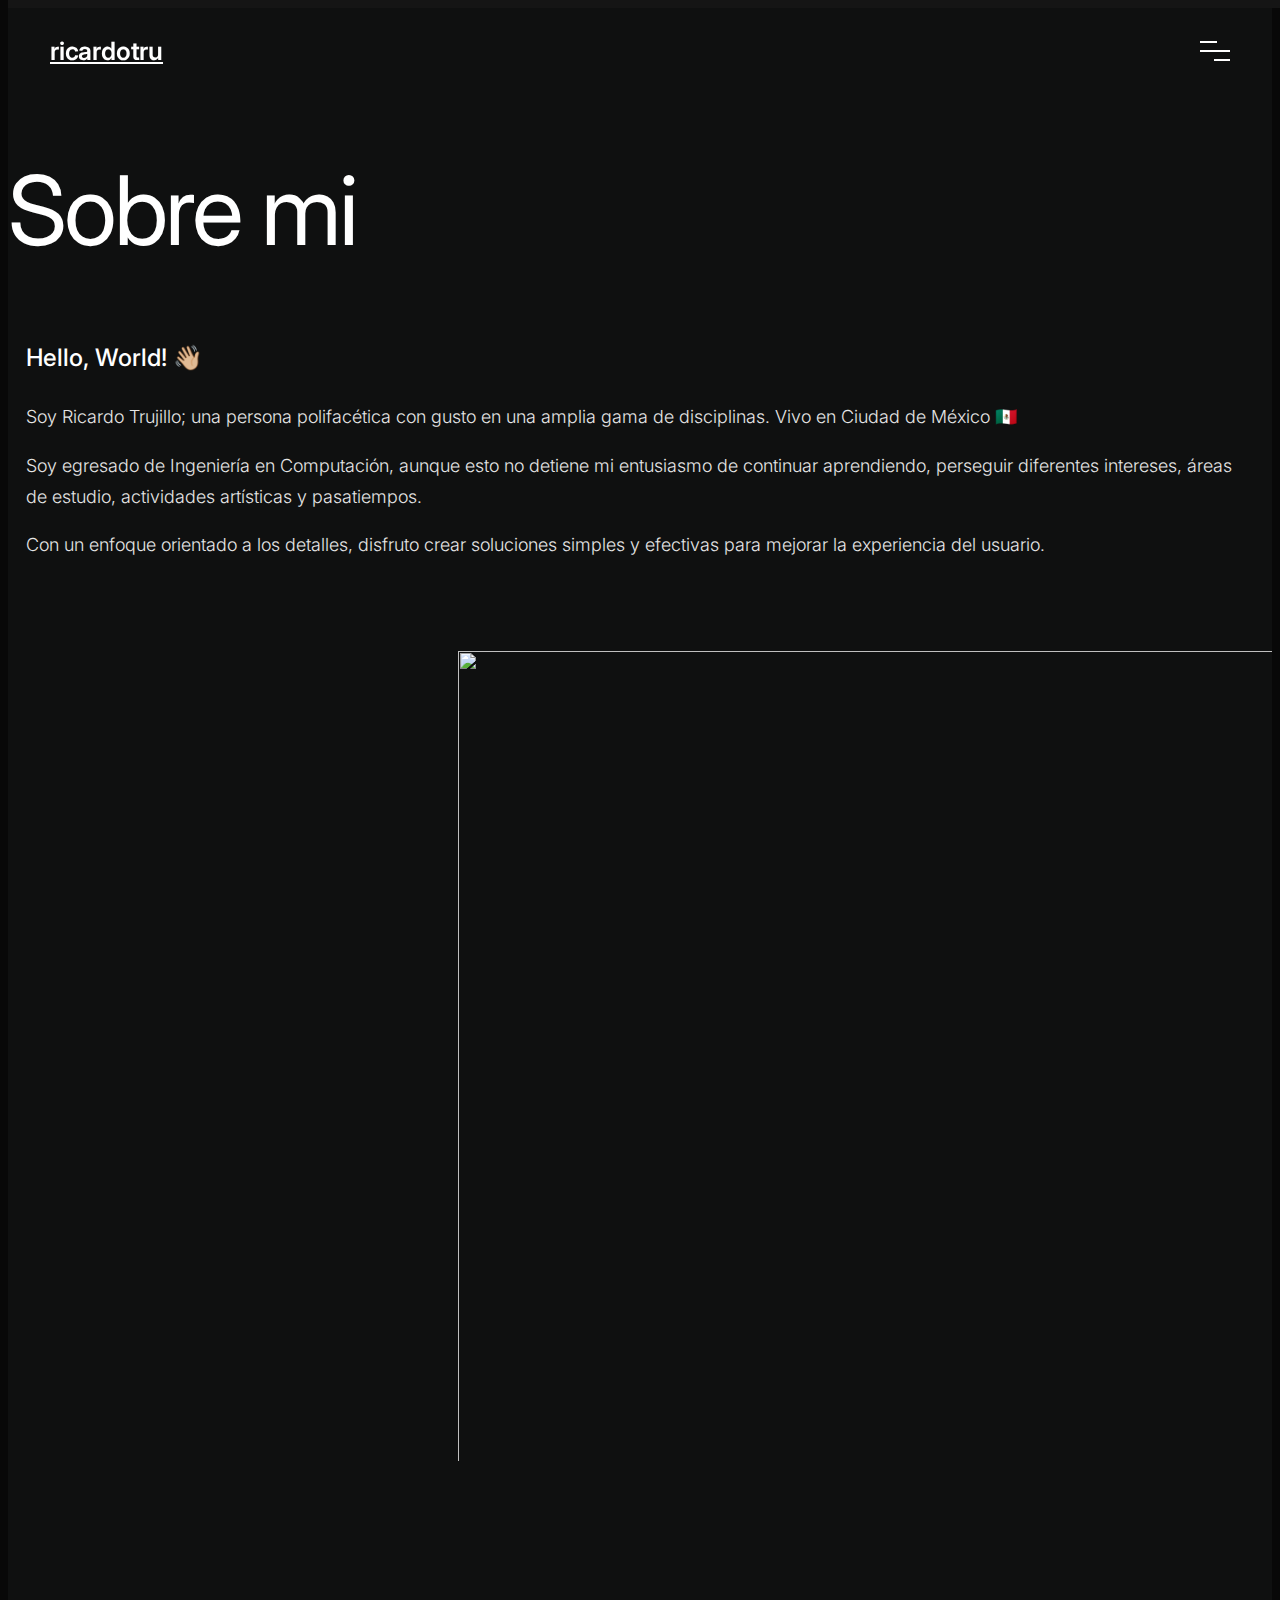
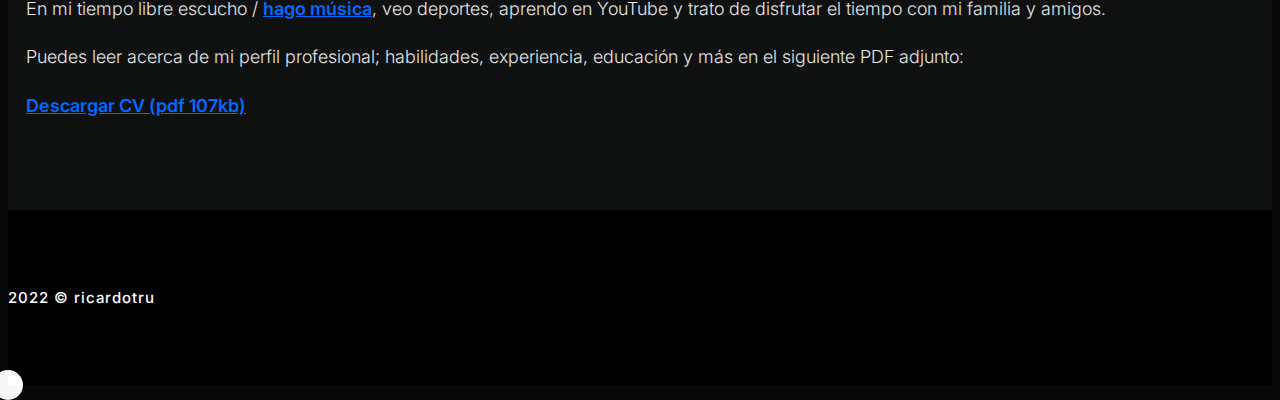
==== commit 32891e5a: "Resume weight update" ====
--- a/sobre-mi.html
+++ b/sobre-mi.html
@@ -112,7 +112,7 @@
 					<div class="col-md-8 text-md-left lead-q padding-top-small padding-bottom-small">
 					<p>En mi tiempo libre escucho / <a target="_blank" rel="noopener noreferrer" href="https://www.youtube.com/watch?v=onad5cyBS90&t=4s" class="cursor-link">hago música</a>, veo deportes, aprendo en YouTube y trato de disfrutar el tiempo con mi familia y amigos.</p>
 					<p>Puedes leer acerca de mi perfil profesional; habilidades, experiencia, educación y más en el siguiente PDF adjunto:<br></p>
-					<a class="cursor-link" href="files\Ricardo_Trujillo_CV.pdf" target="_blank">Descargar CV (pdf 104kb)</a></li></div>
+					<a class="cursor-link" href="files\Ricardo_Trujillo_CV.pdf" target="_blank">Descargar CV (pdf 107kb)</a></li></div>
 				</div>
 			</div>			
 		</div>
